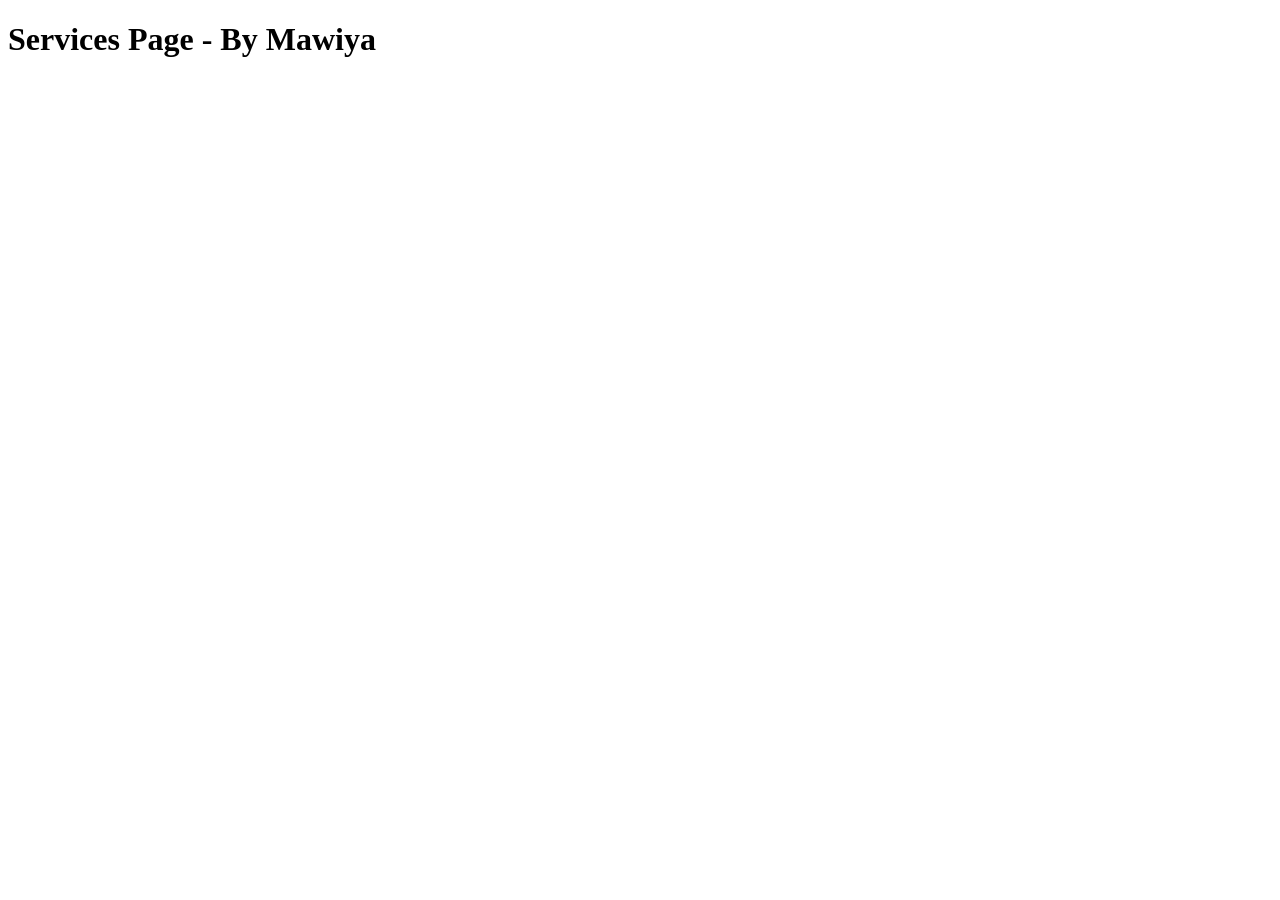
==== Services.html @ 81980dc2 "Add Services Page to work" ====
<!DOCTYPE html>
<html lang="en">
<head>
    <meta charset="UTF-8">
    <meta name="viewport" content="width=device-width, initial-scale=1.0">
    <title>Services</title>
</head>
<body>
     <h1>Services Page - By Mawiya</h1>
</body>
</html>
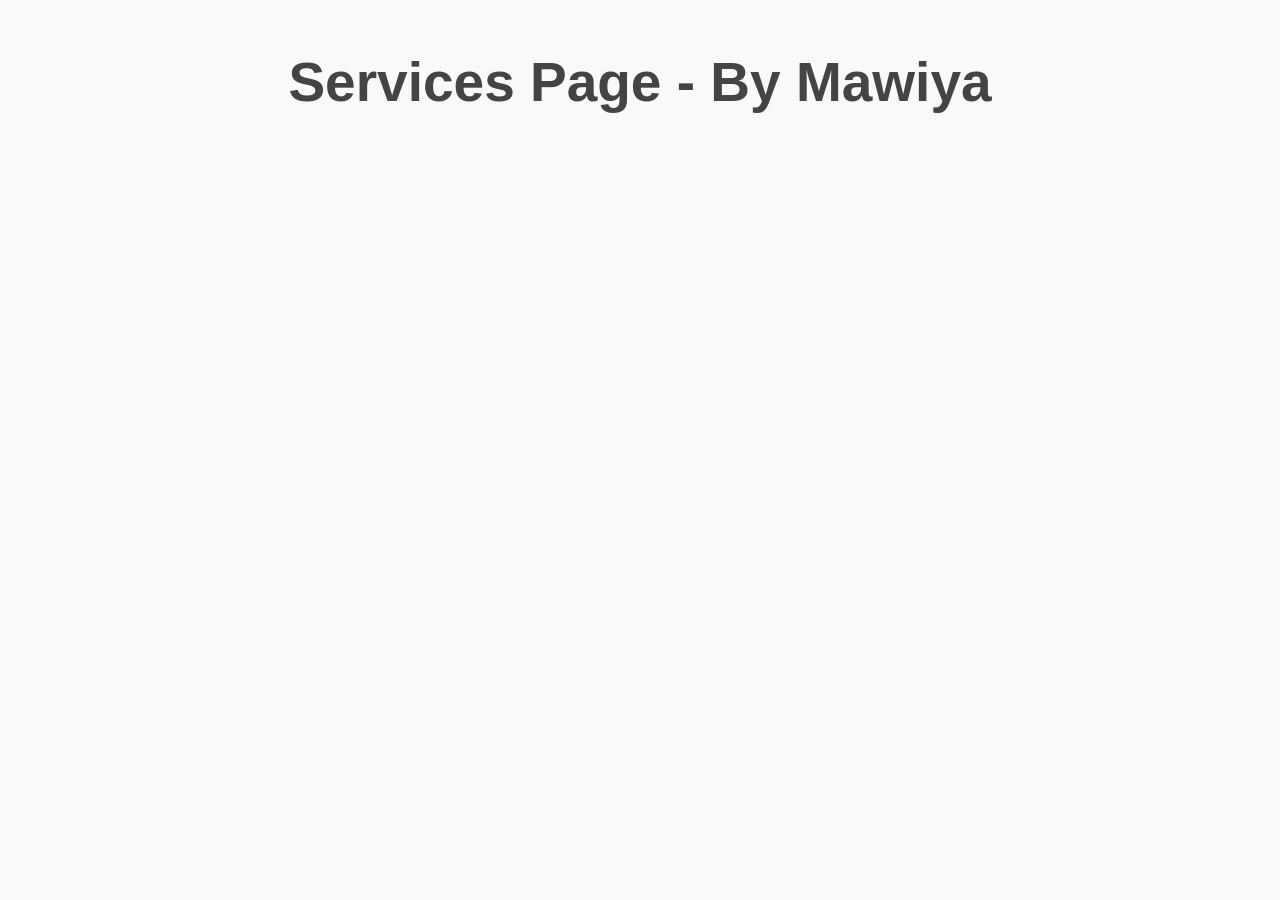
==== commit 9100e3cf: "Linked CSS file to Services Page" ====
--- a/Services.html
+++ b/Services.html
@@ -1,11 +1,12 @@
-<!DOCTYPE html>
+<!doctype html>
 <html lang="en">
-<head>
-    <meta charset="UTF-8">
-    <meta name="viewport" content="width=device-width, initial-scale=1.0">
+  <head>
+    <meta charset="UTF-8" />
+    <meta name="viewport" content="width=device-width, initial-scale=1.0" />
     <title>Services</title>
-</head>
-<body>
-     <h1>Services Page - By Mawiya</h1>
-</body>
-</html>+    <link rel="stylesheet" href="./css/main.css" />
+  </head>
+  <body>
+    <h1>Services Page - By Mawiya</h1>
+  </body>
+</html>
--- a/css/main.css
+++ b/css/main.css
@@ -0,0 +1,18 @@
+* {
+  margin: 0;
+  padding: 0;
+  box-sizing: border-box;
+}
+
+body {
+  background-color: #f9f9f9;
+  font-size: 14;
+  font-family: Arial, Helvetica, sans-serif;
+  padding: 50px;
+}
+
+h1 {
+  font-size: 55px;
+  color: #444;
+  text-align: center;
+}
